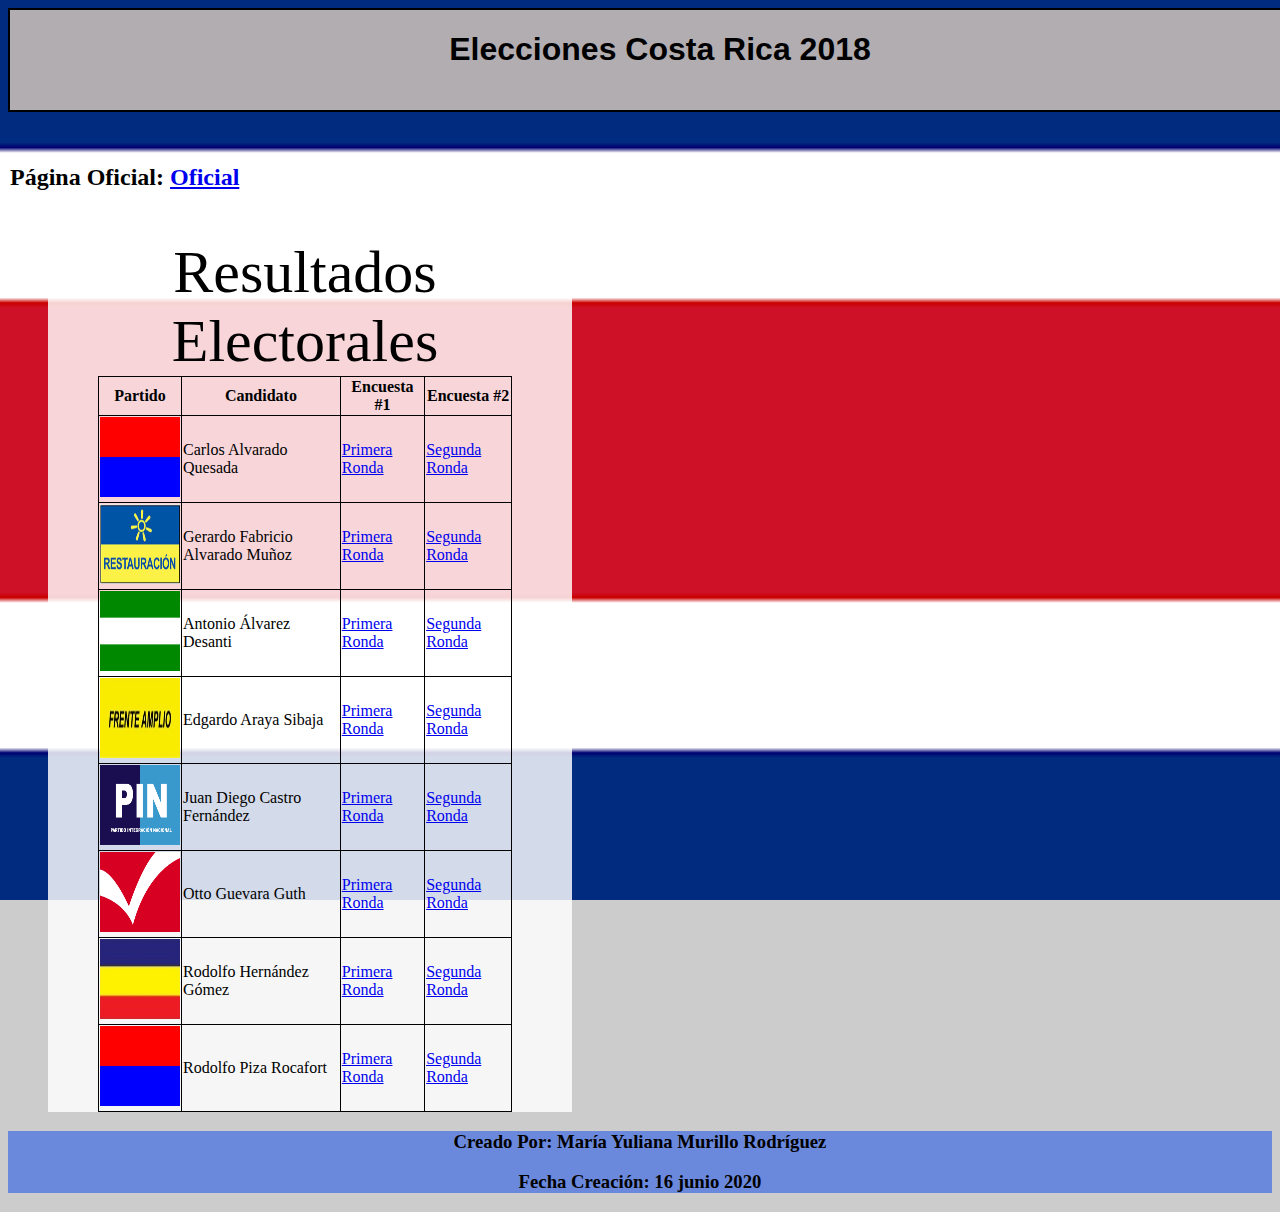
==== index.html @ f4226205 "Rename Encuestas.html to index.html" ====
<!DOCTYPE html>

<html lang="es-Es">
    <!-- cabeza de la página -->
    <head>
        <meta charset="utf-8"> 
        <title> Encuestas </title>
        <link rel="stylesheet" type="text/css" href="style.css"> 
    </head>

    <body>
        <div id="principal" >
            <header>
                <h1>Elecciones Costa Rica 2018</h1>
                <br><br><br>
                <h2> Página Oficial:  <a href="file:///C:/Users/yulim/Desktop/II%20Cuatri%202020/Dise%C3%B1o%20Web/Tarea%20%232/Tarea%20%232.html"> Oficial</a></h2>
            </header>
        </div>

        <br>
        <br>
        <br>
        <br><br><br><br>

        <div class="Resultados">
            <table class="Resultados" >
                <caption align="center" style="font-size: 60px;">Resultados Electorales</caption>
                <tr>
                    <th>Partido</th>
                    <th>Candidato</th>
                    <th>Encuesta #1</th>
                    <th>Encuesta #2</th>
                </tr>

                <tr>
                    <td><img src="Partidos/SocialCristiana.png" alt="img" width="80" height="80"></td>
                    <td>Carlos Alvarado Quesada</td>
                    <td> <a href="https://es.wikipedia.org/wiki/Elecciones_presidenciales_de_Costa_Rica_de_2018#Resultados_de_primera_ronda"> Primera Ronda</a></td>
                    <td> <a href="https://es.wikipedia.org/wiki/Elecciones_presidenciales_de_Costa_Rica_de_2018#Resultados_de_segunda_vuelta"> Segunda Ronda</a></td>
                </tr>

                <tr>
                    <td><img src="Partidos/RestauracionNacional.jpg" alt="img" width="80" height="80"></td>
                    <td>Gerardo Fabricio Alvarado Muñoz</td>
                    <td> <a href="https://es.wikipedia.org/wiki/Elecciones_presidenciales_de_Costa_Rica_de_2018#Resultados_de_primera_ronda"> Primera Ronda</a></td>
                    <td> <a href="https://es.wikipedia.org/wiki/Elecciones_presidenciales_de_Costa_Rica_de_2018#Resultados_de_segunda_vuelta"> Segunda Ronda</a></td>
                </tr>

                <tr>
                    <td><img src="Partidos/LiberacionNacional.png" alt="img" width="80" height="80"></td>
                    <td>Antonio Álvarez Desanti</td>
                    <td> <a href="https://es.wikipedia.org/wiki/Elecciones_presidenciales_de_Costa_Rica_de_2018#Resultados_de_primera_ronda"> Primera Ronda</a></td>
                    <td> <a href="https://es.wikipedia.org/wiki/Elecciones_presidenciales_de_Costa_Rica_de_2018#Resultados_de_segunda_vuelta"> Segunda Ronda</a></td>
                </tr>

                <tr>
                    <td><img src="Partidos/FrenteAmplio.jpg" alt="img" width="80" height="80"></td>
                    <td>Edgardo Araya Sibaja</td>
                    <td> <a href="https://es.wikipedia.org/wiki/Elecciones_presidenciales_de_Costa_Rica_de_2018#Resultados_de_primera_ronda"> Primera Ronda</a></td>
                    <td> <a href="https://es.wikipedia.org/wiki/Elecciones_presidenciales_de_Costa_Rica_de_2018#Resultados_de_segunda_vuelta"> Segunda Ronda</a></td>
                </tr>

                <tr>
                    <td><img src="Partidos/PIN.png" alt="img" width="80" height="80"></td>
                    <td>Juan Diego Castro Fernández</td>
                    <td> <a href="https://es.wikipedia.org/wiki/Elecciones_presidenciales_de_Costa_Rica_de_2018#Resultados_de_primera_ronda"> Primera Ronda</a></td>
                    <td> <a href="https://es.wikipedia.org/wiki/Elecciones_presidenciales_de_Costa_Rica_de_2018#Resultados_de_segunda_vuelta"> Segunda Ronda</a></td>
                </tr>

                <tr>
                    <td><img src="Partidos/MovimientoLibertario.png" alt="img" width="80" height="80"></td>
                    <td>Otto Guevara Guth</td>
                    <td> <a href="https://es.wikipedia.org/wiki/Elecciones_presidenciales_de_Costa_Rica_de_2018#Resultados_de_primera_ronda"> Primera Ronda</a></td>
                    <td> <a href="https://es.wikipedia.org/wiki/Elecciones_presidenciales_de_Costa_Rica_de_2018#Resultados_de_segunda_vuelta"> Segunda Ronda</a></td>
                </tr>

                <tr>
                    <td><img src="Partidos/Republicano.jpg" alt="img" width="80" height="80"></td>
                    <td>Rodolfo Hernández Gómez</td>
                    <td> <a href="https://es.wikipedia.org/wiki/Elecciones_presidenciales_de_Costa_Rica_de_2018#Resultados_de_primera_ronda"> Primera Ronda</a></td>
                    <td> <a href="https://es.wikipedia.org/wiki/Elecciones_presidenciales_de_Costa_Rica_de_2018#Resultados_de_segunda_vuelta"> Segunda Ronda</a></td>
                </tr>

                <tr>
                    <td><img src="Partidos/SocialCristiana.png" alt="img" width="80" height="80"></td>
                    <td>Rodolfo Piza Rocafort</td>
                    <td> <a href="https://es.wikipedia.org/wiki/Elecciones_presidenciales_de_Costa_Rica_de_2018#Resultados_de_primera_ronda"> Primera Ronda</a></td>
                    <td> <a href="https://es.wikipedia.org/wiki/Elecciones_presidenciales_de_Costa_Rica_de_2018#Resultados_de_segunda_vuelta"> Segunda Ronda</a></td>
                </tr>
            </table>
        </div>






        <footer>
            <h3>Creado Por: María Yuliana Murillo Rodríguez</h3>
            <h3>Fecha Creación: 16 junio 2020</h3>
        </footer>
    </body>
</html>
---- style.css ----
body{
    background: url(BanderaCR.png)   #CCC no-repeat ;
    background-size:cover ;
    background-position: center;
    background-attachment: fixed;
    
}

#principal{
    width: 1300px;
    height: 100px;
    border: 2px double #000;
    margin: auto;  
    background-color: rgba(184, 179, 179, 0.959);
    /* background-image: url("BanderaCR") ;
    background-repeat: no-repeat; */
}

section{
    width: 1100px;
    height: 100px;
    border: 3px solid #000;
    margin-left: 20px;
    background-color: rgba(255, 255, 255, 0.842);
}

p.antecedentes{
    text-align: justify;
    margin-left: 600px;
    margin-right: 90px;
    background-color: rgba(255, 255, 255, 0.829);
    padding: 10px;
    border-style: double;
}

p.Izquierda{
    text-align: center;
    margin-left: 20px;
    margin-right: 600px;
    background-color: rgba(255, 255, 255, 0.829);
    border-style: double;
    padding: 10px;
}

h1{
    text-align: center;
    font-family: Arial, Helvetica, sans-serif;
}

h2.Antecedentes{
    text-align: center;
    margin-left: 600px;
    margin-right: 100px;    
}

h2.Importante{
    text-align: center;
    margin-left: 10px;
    margin-right: 600px;
}

div.Candidatos{
    background-color:rgba(255, 255, 255, 0.829);
}

div.CarreraPoliticaCarlos{
    background-color:rgba(255, 255, 255, 0.829);
    margin: auto;
}

table, th, td {
    border:  1px inset black;
    border-collapse: collapse;
    margin-left: 20px;
}

div.Resultados{
    background-color:rgba(255, 255, 255, 0.829);
    margin-right: 700px;
    margin-left: 40px;
}

table.Resultados{
    border:  1px inset black;
    border-collapse: collapse;
    margin-left: 50px;
    margin-right: 60px;
}

footer{
    text-align: center;
    background-color:rgba(11, 71, 235, 0.507);
}
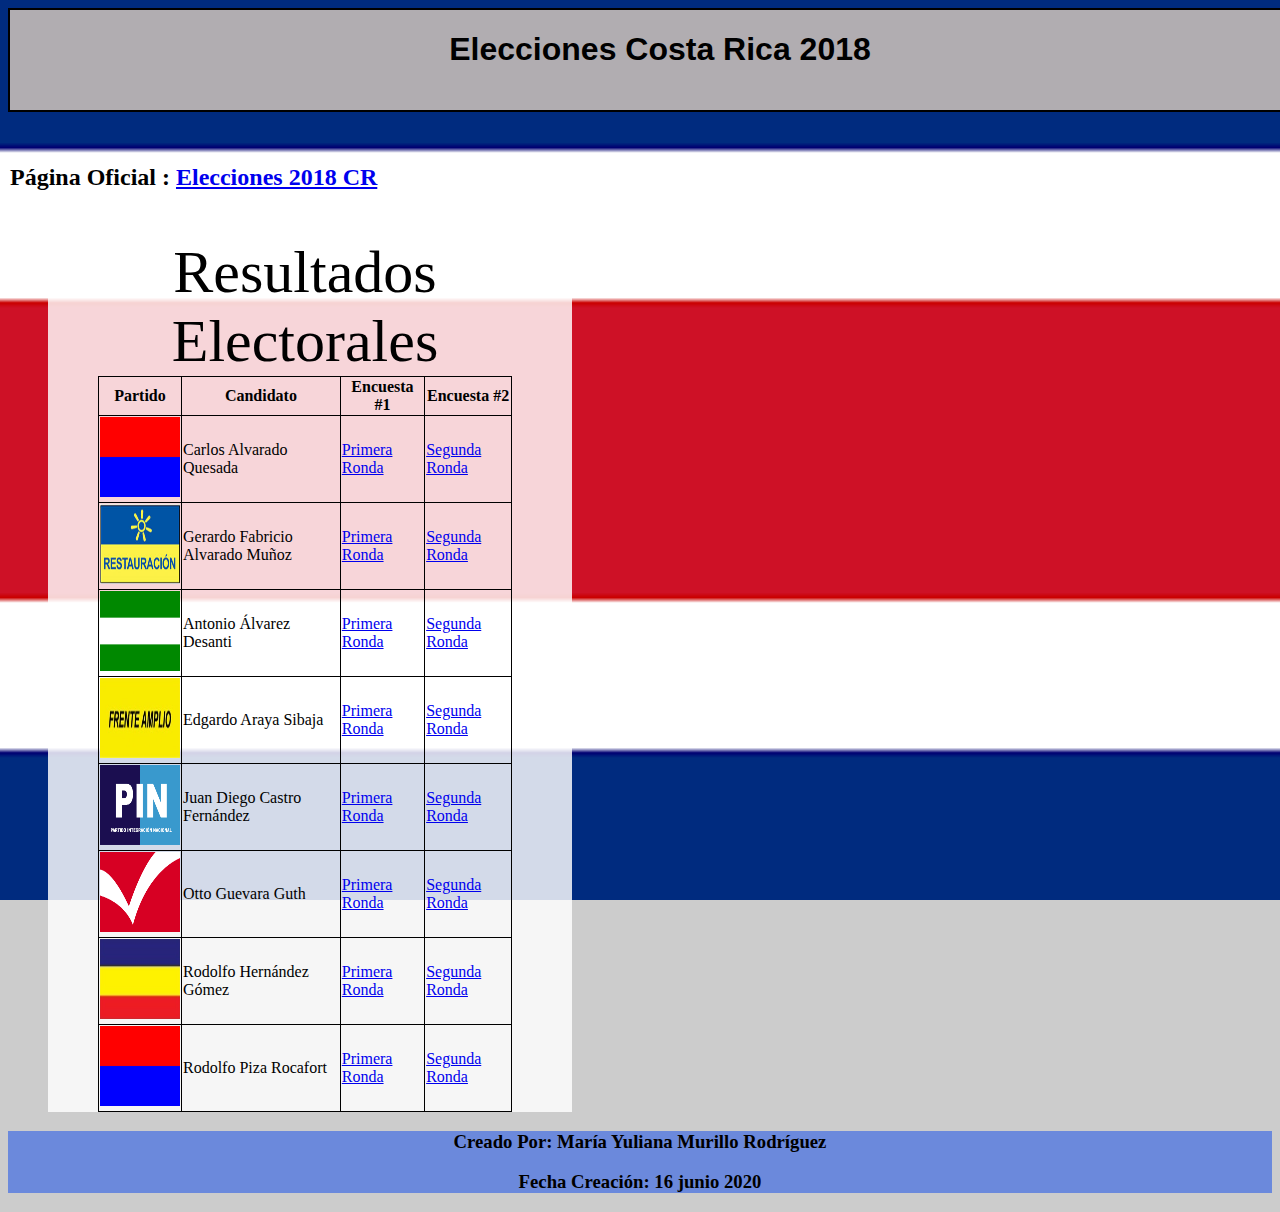
==== commit d0cf424b: "Update index.html" ====
--- a/index.html
+++ b/index.html
@@ -13,9 +13,9 @@
             <header>
                 <h1>Elecciones Costa Rica 2018</h1>
                 <br><br><br>
-                <h2> Página Oficial:  <a href="file:///C:/Users/yulim/Desktop/II%20Cuatri%202020/Dise%C3%B1o%20Web/Tarea%20%232/Tarea%20%232.html"> Oficial</a></h2>
-            </header>
-        </div>
+                <h2>Página Oficial :  <a href="https://yulianamurillo.github.io/EleccionesCostaRica2018/"> Elecciones 2018 CR </a></h2>
+            </header>        </div>
+
 
         <br>
         <br>
